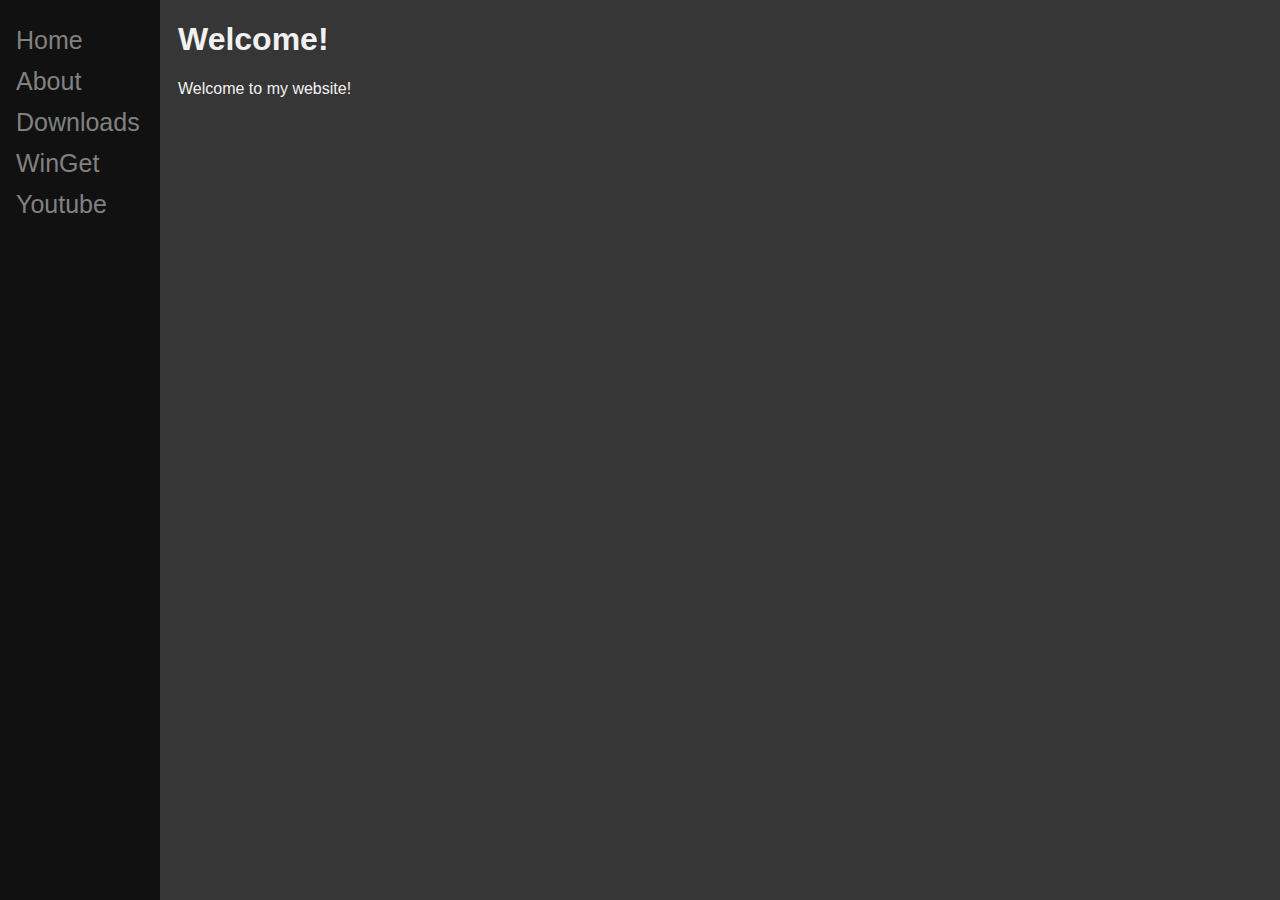
==== index.html @ 000c9182 "Added index" ====
<!DOCTYPE html>
<html lang="en">
<head>
    <meta charset="UTF-8">
    <meta http-equiv="X-UA-Compatible" content="IE=edge">
    <meta name="viewport" content="width=device-width, initial-scale=1.0">
    <title>Document</title>
    <link rel="stylesheet" href="index.css">
</head>
<body>
    <div class="sidenav">
        <a href="index.html">Home</a>
        <a href="about.html">About</a>
        <a href="downloads.html">Downloads</a>
        <a href="winget.html">WinGet</a>
        <a href="https://www.youtube.com/channel/UC_WotffgubWjPuokLVguJzw">Youtube</a>
    </div>
    <div class="main">
        <h1>Welcome!</h1>
        <p>Welcome to my website!</p>
    </div>
</body>
</html>
---- index.css ----
/* The sidebar menu */
.sidenav {
    height: 100%; /* Full-height: remove this if you want "auto" height */
    width: 160px; /* Set the width of the sidebar */
    position: fixed; /* Fixed Sidebar (stay in place on scroll) */
    z-index: 1; /* Stay on top */
    top: 0; /* Stay at the top */
    left: 0;
    background-color: #111; /* Black */
    overflow-x: hidden; /* Disable horizontal scroll */
    padding-top: 20px;
  }
  
  /* The navigation menu links */
  .sidenav a {
    padding: 6px 8px 6px 16px;
    text-decoration: none;
    font-size: 25px;
    color: #818181;
    display: block;
  }
  
  /* When you mouse over the navigation links, change their color */
  .sidenav a:hover {
    color: #f1f1f1;
  }
  
  /* Style page content */
  .main {
    margin-left: 160px; /* Same as the width of the sidebar */
    padding: 0px 10px;
    color: #f1f1f1;
  }
  
  /* On smaller screens, where height is less than 450px, change the style of the sidebar (less padding and a smaller font size) */
  @media screen and (max-height: 450px) {
    .sidenav {padding-top: 15px;}
    .sidenav a {font-size: 18px;}
  }

  body {
    font-family: Arial, Helvetica, sans-serif;
    background-color: #363636;
  }
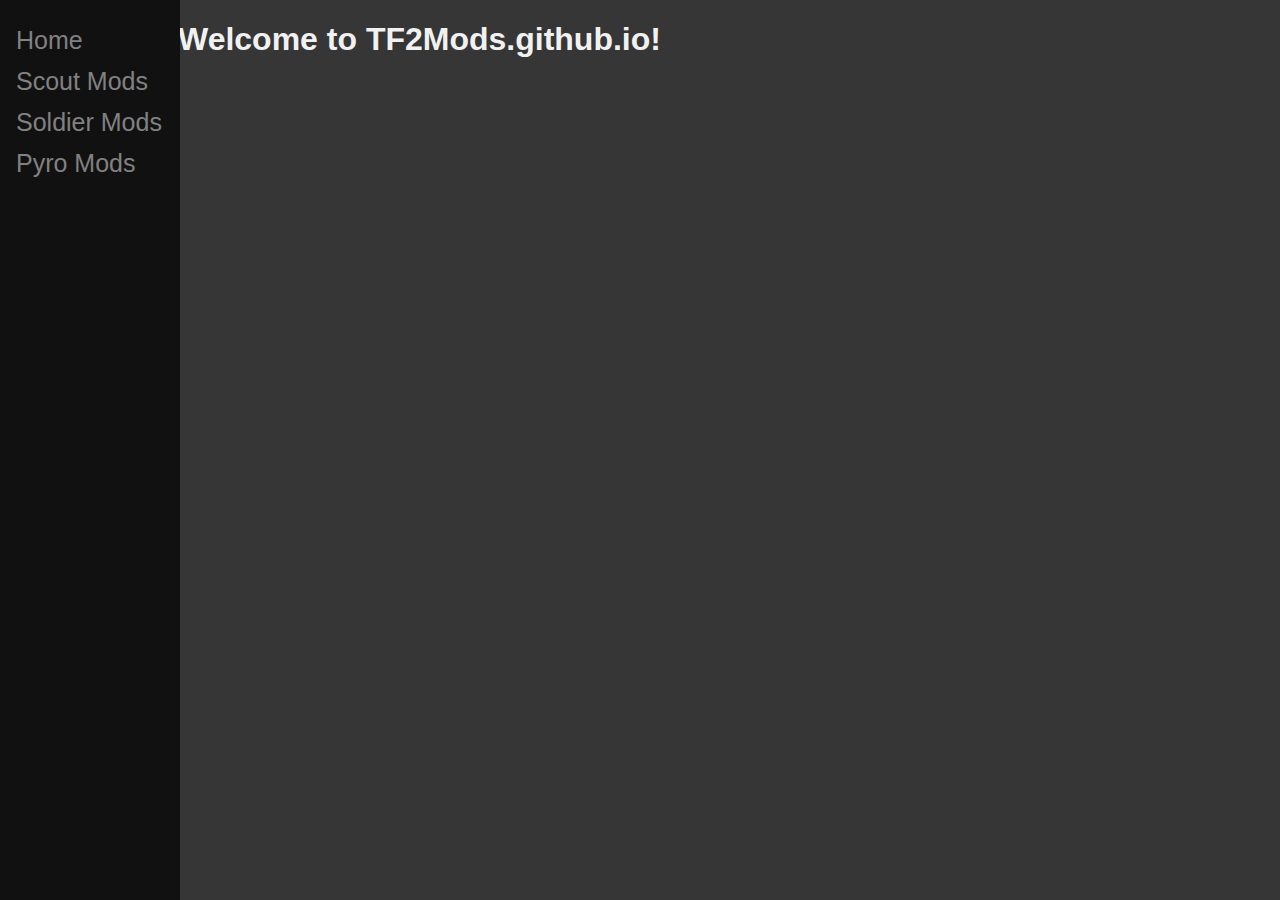
==== commit 70d18782: "Fixed sizing" ====
--- a/index.html
+++ b/index.html
@@ -10,14 +10,12 @@
 <body>
     <div class="sidenav">
         <a href="index.html">Home</a>
-        <a href="about.html">About</a>
-        <a href="downloads.html">Downloads</a>
-        <a href="winget.html">WinGet</a>
-        <a href="https://www.youtube.com/channel/UC_WotffgubWjPuokLVguJzw">Youtube</a>
+        <a href="scout.html">Scout Mods</a>
+        <a href="soldier.html">Soldier Mods</a>
+        <a href="pyro.html">Pyro Mods</a>
     </div>
     <div class="main">
-        <h1>Welcome!</h1>
-        <p>Welcome to my website!</p>
+        <h1>Welcome to TF2Mods.github.io!</h1>
     </div>
 </body>
 </html>--- a/index.css
+++ b/index.css
@@ -1,7 +1,7 @@
 /* The sidebar menu */
 .sidenav {
     height: 100%; /* Full-height: remove this if you want "auto" height */
-    width: 160px; /* Set the width of the sidebar */
+    width: 180px; /* Set the width of the sidebar */
     position: fixed; /* Fixed Sidebar (stay in place on scroll) */
     z-index: 1; /* Stay on top */
     top: 0; /* Stay at the top */
